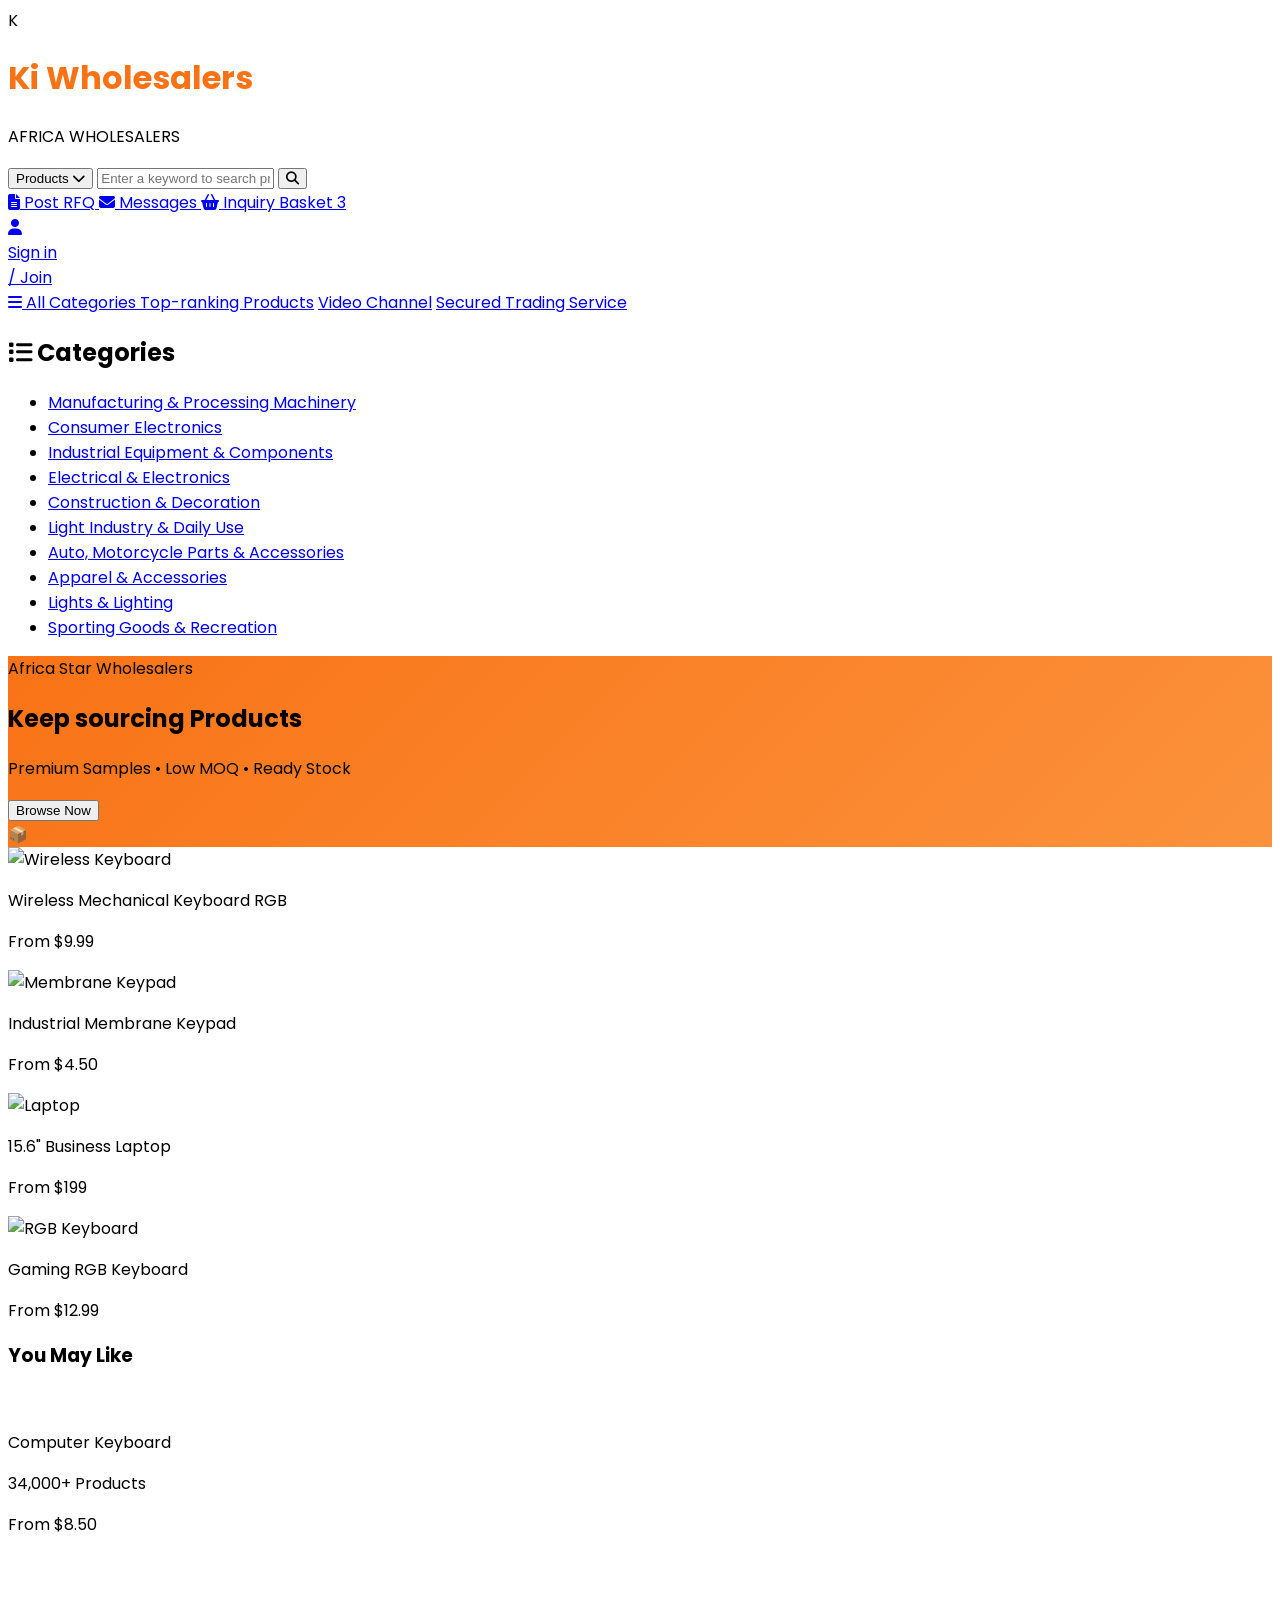
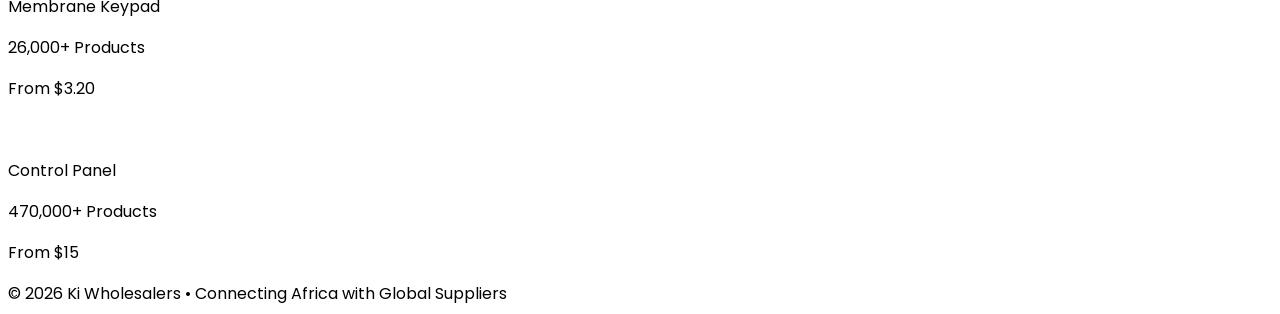
==== index.html @ 1a3bbbd9 "Update index.html" ====
<!DOCTYPE html>
<html lang="en">
<head>
    <meta charset="UTF-8">
    <meta name="viewport" content="width=device-width, initial-scale=1.0">
    <title>Ki Wholesalers - AFRICA WHOLESALERS</title>
    
    <!-- Tailwind CSS CDN - makes the site look modern, responsive & professional instantly -->
    <script src="https://cdn.tailwindcss.com"></script>
    
    <!-- Font Awesome for professional icons (cart, message, etc.) -->
    <link rel="stylesheet" href="https://cdnjs.cloudflare.com/ajax/libs/font-awesome/6.5.1/css/all.min.css">
    
    <!-- Google Font: Poppins - clean, premium, professional look (exactly what big wholesale sites use) -->
    <link href="https://fonts.googleapis.com/css2?family=Poppins:wght@400;500;600;700&display=swap" rel="stylesheet">
    
    <style>
        body { font-family: 'Poppins', system-ui, sans-serif; }
        
        /* Orange theme colors (you can change the hex codes anytime) */
        .primary-orange { color: #f97316; }
        .bg-primary-orange { background-color: #f97316; }
        
        /* Makes the central banner look exactly like the red one in your screenshot, but orange */
        .hero-gradient {
            background: linear-gradient(135deg, #f97316, #fb923c);
        }
    </style>
</head>
<body class="bg-gray-50 text-gray-800">

    <!-- ==================== TOP NAV BAR (exactly like Made-in-China) ==================== -->
    <header class="bg-white border-b shadow-sm sticky top-0 z-50">
        <div class="max-w-7xl mx-auto px-6">
            <div class="flex items-center justify-between py-4">
                
                <!-- Logo + Tagline -->
                <div class="flex items-center gap-4">
                    <div class="w-11 h-11 bg-[#f97316] rounded-2xl flex items-center justify-center text-white text-4xl font-bold shadow-inner">K</div>
                    <div>
                        <h1 class="text-3xl font-bold tracking-tighter primary-orange">Ki Wholesalers</h1>
                        <p class="text-xs font-semibold tracking-[2px] text-orange-600 -mt-1">AFRICA WHOLESALERS</p>
                    </div>
                </div>

                <!-- Search Bar (exact same style) -->
                <div class="flex-1 max-w-xl mx-8">
                    <div class="relative flex">
                        <!-- Products dropdown -->
                        <button onclick="alert('Products dropdown would open here in full version')" 
                                class="bg-gray-100 hover:bg-gray-200 px-6 rounded-l-2xl text-sm font-medium flex items-center gap-2 border-r border-gray-300">
                            <span>Products</span>
                            <i class="fas fa-chevron-down text-xs"></i>
                        </button>
                        
                        <!-- Search input -->
                        <input type="text" id="search" 
                               class="flex-1 border border-gray-300 focus:border-orange-500 py-3.5 px-5 text-base focus:outline-none"
                               placeholder="Enter a keyword to search products">
                        
                        <!-- Search button -->
                        <button onclick="performSearch()" 
                                class="bg-[#f97316] hover:bg-orange-600 text-white px-8 rounded-r-2xl font-medium transition-colors">
                            <i class="fas fa-search"></i>
                        </button>
                    </div>
                </div>

                <!-- Right side icons (exact match) -->
                <div class="flex items-center gap-8 text-sm">
                    <a href="#" class="flex flex-col items-center hover:text-orange-600 transition-colors">
                        <i class="fas fa-file-alt text-2xl"></i>
                        <span class="text-xs mt-1 font-medium">Post RFQ</span>
                    </a>
                    <a href="#" class="flex flex-col items-center hover:text-orange-600 transition-colors">
                        <i class="fas fa-envelope text-2xl"></i>
                        <span class="text-xs mt-1 font-medium">Messages</span>
                    </a>
                    <a href="#" class="flex flex-col items-center hover:text-orange-600 transition-colors relative">
                        <i class="fas fa-shopping-basket text-2xl"></i>
                        <span class="text-xs mt-1 font-medium">Inquiry Basket</span>
                        <span class="absolute -top-1 -right-1 bg-red-500 text-white text-[10px] w-4 h-4 flex items-center justify-center rounded-full">3</span>
                    </a>
                    <a href="#" class="flex items-center gap-3 hover:text-orange-600">
                        <div class="w-8 h-8 bg-orange-100 rounded-full flex items-center justify-center">
                            <i class="fas fa-user text-orange-600"></i>
                        </div>
                        <div class="text-xs leading-tight">
                            <div class="font-semibold">Sign in</div>
                            <div class="text-gray-500">/ Join</div>
                        </div>
                    </a>
                </div>
            </div>
        </div>

        <!-- SECONDARY NAV BAR -->
        <nav class="bg-gray-900 text-white py-3 text-sm">
            <div class="max-w-7xl mx-auto px-6 flex items-center gap-10 font-medium">
                <a href="#" class="flex items-center gap-2 hover:text-orange-400">
                    <i class="fas fa-bars"></i> All Categories
                </a>
                <a href="#" class="hover:text-orange-400">Top-ranking Products</a>
                <a href="#" class="hover:text-orange-400">Video Channel</a>
                <a href="#" class="hover:text-orange-400">Secured Trading Service</a>
            </div>
        </nav>
    </header>

    <!-- ==================== MAIN CONTENT (flex layout like your screenshot) ==================== -->
    <div class="max-w-7xl mx-auto px-6 py-8 flex gap-8">
        
        <!-- LEFT: CATEGORIES SIDEBAR -->
        <div class="w-64 bg-white rounded-3xl shadow p-6 h-fit">
            <h2 class="font-semibold text-xl mb-5 flex items-center gap-3">
                <i class="fas fa-list text-orange-600"></i> Categories
            </h2>
            <ul class="space-y-4 text-sm">
                <li><a href="#" class="hover:text-orange-600 block">Manufacturing &amp; Processing Machinery</a></li>
                <li><a href="#" class="hover:text-orange-600 block">Consumer Electronics</a></li>
                <li><a href="#" class="hover:text-orange-600 block">Industrial Equipment &amp; Components</a></li>
                <li><a href="#" class="hover:text-orange-600 block">Electrical &amp; Electronics</a></li>
                <li><a href="#" class="hover:text-orange-600 block">Construction &amp; Decoration</a></li>
                <li><a href="#" class="hover:text-orange-600 block">Light Industry &amp; Daily Use</a></li>
                <li><a href="#" class="hover:text-orange-600 block">Auto, Motorcycle Parts &amp; Accessories</a></li>
                <li><a href="#" class="hover:text-orange-600 block">Apparel &amp; Accessories</a></li>
                <li><a href="#" class="hover:text-orange-600 block">Lights &amp; Lighting</a></li>
                <li><a href="#" class="hover:text-orange-600 block">Sporting Goods &amp; Recreation</a></li>
            </ul>
        </div>

        <!-- CENTER: BIG HERO BANNER + PRODUCT SHOWCASE -->
        <div class="flex-1">
            
            <!-- Promo banner (orange version of "Star Buyers' Day") -->
            <div class="hero-gradient text-white rounded-3xl p-8 mb-8 flex justify-between items-center">
                <div>
                    <p class="uppercase tracking-[3px] text-orange-100 text-sm font-medium">Africa Star Wholesalers</p>
                    <h2 class="text-5xl font-bold leading-none mt-2">Keep sourcing Products</h2>
                    <p class="mt-4 text-orange-100 text-xl">Premium Samples • Low MOQ • Ready Stock</p>
                    <button onclick="alert('Browse all products page would open here')" 
                            class="mt-8 bg-white text-orange-600 font-semibold px-10 py-4 rounded-2xl hover:bg-orange-50 transition-colors">
                        Browse Now
                    </button>
                </div>
                <div class="hidden lg:block text-[120px] opacity-20">📦</div>
            </div>

            <!-- Product cards row (exactly like the 4 keyboards in your screenshot) -->
            <div class="grid grid-cols-2 lg:grid-cols-4 gap-6">
                <!-- Card 1 -->
                <div class="bg-white rounded-3xl overflow-hidden shadow-sm hover:shadow-xl transition-all">
                    <img src="https://picsum.photos/id/1015/400/250" alt="Wireless Keyboard" class="w-full h-48 object-cover">
                    <div class="p-5">
                        <p class="font-semibold text-base line-clamp-2">Wireless Mechanical Keyboard RGB</p>
                        <p class="text-orange-600 font-bold mt-2">From $9.99</p>
                    </div>
                </div>
                
                <!-- Card 2 -->
                <div class="bg-white rounded-3xl overflow-hidden shadow-sm hover:shadow-xl transition-all">
                    <img src="https://picsum.photos/id/201/400/250" alt="Membrane Keypad" class="w-full h-48 object-cover">
                    <div class="p-5">
                        <p class="font-semibold text-base line-clamp-2">Industrial Membrane Keypad</p>
                        <p class="text-orange-600 font-bold mt-2">From $4.50</p>
                    </div>
                </div>
                
                <!-- Card 3 -->
                <div class="bg-white rounded-3xl overflow-hidden shadow-sm hover:shadow-xl transition-all">
                    <img src="https://picsum.photos/id/301/400/250" alt="Laptop" class="w-full h-48 object-cover">
                    <div class="p-5">
                        <p class="font-semibold text-base line-clamp-2">15.6" Business Laptop</p>
                        <p class="text-orange-600 font-bold mt-2">From $199</p>
                    </div>
                </div>
                
                <!-- Card 4 -->
                <div class="bg-white rounded-3xl overflow-hidden shadow-sm hover:shadow-xl transition-all">
                    <img src="https://picsum.photos/id/401/400/250" alt="RGB Keyboard" class="w-full h-48 object-cover">
                    <div class="p-5">
                        <p class="font-semibold text-base line-clamp-2">Gaming RGB Keyboard</p>
                        <p class="text-orange-600 font-bold mt-2">From $12.99</p>
                    </div>
                </div>
            </div>
        </div>

        <!-- RIGHT: YOU MAY LIKE SIDEBAR (exact same as screenshot) -->
        <div class="w-80 bg-white rounded-3xl shadow p-6 h-fit">
            <h3 class="font-semibold text-xl mb-6">You May Like</h3>
            
            <div class="space-y-8">
                <!-- Item 1 -->
                <div class="flex gap-4">
                    <img src="https://picsum.photos/id/1015/100/100" class="w-20 h-20 object-cover rounded-2xl" alt="">
                    <div>
                        <p class="font-medium text-sm leading-tight">Computer Keyboard</p>
                        <p class="text-xs text-gray-500 mt-1">34,000+ Products</p>
                        <p class="text-orange-600 text-sm font-bold mt-2">From $8.50</p>
                    </div>
                </div>
                
                <!-- Item 2 -->
                <div class="flex gap-4">
                    <img src="https://picsum.photos/id/201/100/100" class="w-20 h-20 object-cover rounded-2xl" alt="">
                    <div>
                        <p class="font-medium text-sm leading-tight">Membrane Keypad</p>
                        <p class="text-xs text-gray-500 mt-1">26,000+ Products</p>
                        <p class="text-orange-600 text-sm font-bold mt-2">From $3.20</p>
                    </div>
                </div>
                
                <!-- Item 3 -->
                <div class="flex gap-4">
                    <img src="https://picsum.photos/id/301/100/100" class="w-20 h-20 object-cover rounded-2xl" alt="">
                    <div>
                        <p class="font-medium text-sm leading-tight">Control Panel</p>
                        <p class="text-xs text-gray-500 mt-1">470,000+ Products</p>
                        <p class="text-orange-600 text-sm font-bold mt-2">From $15</p>
                    </div>
                </div>
            </div>
        </div>
    </div>

    <!-- Simple footer (you can expand later) -->
    <footer class="bg-gray-900 text-white py-8 text-center text-sm">
        © 2026 Ki Wholesalers • Connecting Africa with Global Suppliers
    </footer>

    <script>
        // Tailwind custom color configuration (orange theme)
        tailwind.config = {
            content: [],
            theme: {
                extend: {
                    colors: {
                        primary: '#f97316'
                    }
                }
            }
        }

        // Fake search function (you can expand later)
        function performSearch() {
            const query = document.getElementById('search').value;
            if (query) {
                alert('Searching for: ' + query + '\n\n(In the full version this would show product results)');
            }
        }
    </script>
</body>
</html>
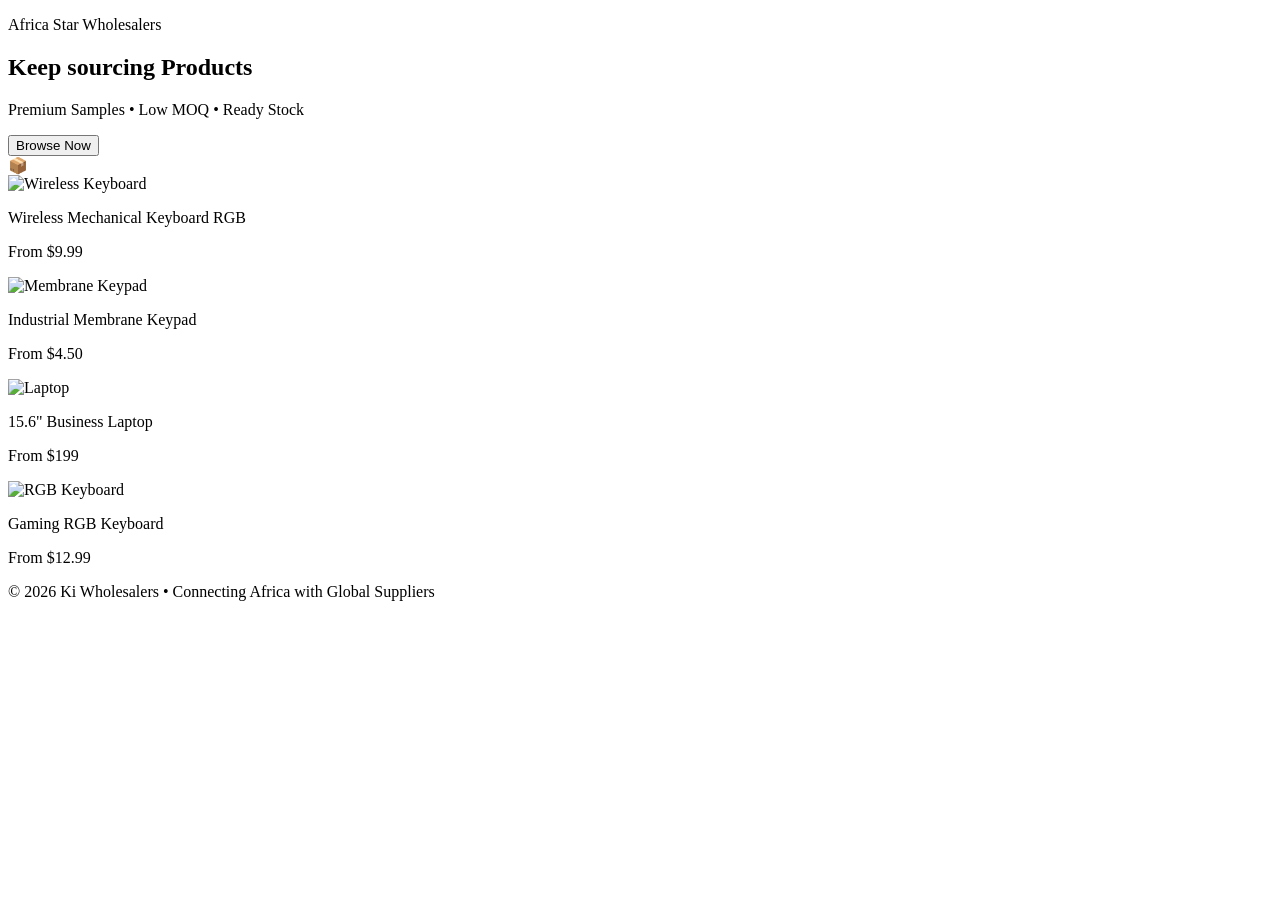
==== commit db8df3ad: "Update index.html" ====
--- a/index.html
+++ b/index.html
@@ -5,140 +5,35 @@
     <meta name="viewport" content="width=device-width, initial-scale=1.0">
     <title>Ki Wholesalers - AFRICA WHOLESALERS</title>
     
-    <!-- Tailwind CSS CDN - makes the site look modern, responsive & professional instantly -->
+    <!-- Tailwind CDN -->
     <script src="https://cdn.tailwindcss.com"></script>
     
-    <!-- Font Awesome for professional icons (cart, message, etc.) -->
+    <!-- Font Awesome -->
     <link rel="stylesheet" href="https://cdnjs.cloudflare.com/ajax/libs/font-awesome/6.5.1/css/all.min.css">
     
-    <!-- Google Font: Poppins - clean, premium, professional look (exactly what big wholesale sites use) -->
-    <link href="https://fonts.googleapis.com/css2?family=Poppins:wght@400;500;600;700&display=swap" rel="stylesheet">
-    
-    <style>
-        body { font-family: 'Poppins', system-ui, sans-serif; }
+    <!-- Our custom styles -->
+    <link rel="stylesheet" href="styles.css">
+</head>
+<body>
+
+    <!-- Header is loaded here -->
+    <div id="header-placeholder"></div>
+
+    <!-- Main content – wider container -->
+    <div class="wide-container mx-auto py-8 flex gap-8 px-6 lg:px-10">
         
-        /* Orange theme colors (you can change the hex codes anytime) */
-        .primary-orange { color: #f97316; }
-        .bg-primary-orange { background-color: #f97316; }
+        <!-- Left sidebar -->
+        <div id="categories-placeholder"></div>
         
-        /* Makes the central banner look exactly like the red one in your screenshot, but orange */
-        .hero-gradient {
-            background: linear-gradient(135deg, #f97316, #fb923c);
-        }
-    </style>
-</head>
-<body class="bg-gray-50 text-gray-800">
-
-    <!-- ==================== TOP NAV BAR (exactly like Made-in-China) ==================== -->
-    <header class="bg-white border-b shadow-sm sticky top-0 z-50">
-        <div class="max-w-7xl mx-auto px-6">
-            <div class="flex items-center justify-between py-4">
-                
-                <!-- Logo + Tagline -->
-                <div class="flex items-center gap-4">
-                    <div class="w-11 h-11 bg-[#f97316] rounded-2xl flex items-center justify-center text-white text-4xl font-bold shadow-inner">K</div>
-                    <div>
-                        <h1 class="text-3xl font-bold tracking-tighter primary-orange">Ki Wholesalers</h1>
-                        <p class="text-xs font-semibold tracking-[2px] text-orange-600 -mt-1">AFRICA WHOLESALERS</p>
-                    </div>
-                </div>
-
-                <!-- Search Bar (exact same style) -->
-                <div class="flex-1 max-w-xl mx-8">
-                    <div class="relative flex">
-                        <!-- Products dropdown -->
-                        <button onclick="alert('Products dropdown would open here in full version')" 
-                                class="bg-gray-100 hover:bg-gray-200 px-6 rounded-l-2xl text-sm font-medium flex items-center gap-2 border-r border-gray-300">
-                            <span>Products</span>
-                            <i class="fas fa-chevron-down text-xs"></i>
-                        </button>
-                        
-                        <!-- Search input -->
-                        <input type="text" id="search" 
-                               class="flex-1 border border-gray-300 focus:border-orange-500 py-3.5 px-5 text-base focus:outline-none"
-                               placeholder="Enter a keyword to search products">
-                        
-                        <!-- Search button -->
-                        <button onclick="performSearch()" 
-                                class="bg-[#f97316] hover:bg-orange-600 text-white px-8 rounded-r-2xl font-medium transition-colors">
-                            <i class="fas fa-search"></i>
-                        </button>
-                    </div>
-                </div>
-
-                <!-- Right side icons (exact match) -->
-                <div class="flex items-center gap-8 text-sm">
-                    <a href="#" class="flex flex-col items-center hover:text-orange-600 transition-colors">
-                        <i class="fas fa-file-alt text-2xl"></i>
-                        <span class="text-xs mt-1 font-medium">Post RFQ</span>
-                    </a>
-                    <a href="#" class="flex flex-col items-center hover:text-orange-600 transition-colors">
-                        <i class="fas fa-envelope text-2xl"></i>
-                        <span class="text-xs mt-1 font-medium">Messages</span>
-                    </a>
-                    <a href="#" class="flex flex-col items-center hover:text-orange-600 transition-colors relative">
-                        <i class="fas fa-shopping-basket text-2xl"></i>
-                        <span class="text-xs mt-1 font-medium">Inquiry Basket</span>
-                        <span class="absolute -top-1 -right-1 bg-red-500 text-white text-[10px] w-4 h-4 flex items-center justify-center rounded-full">3</span>
-                    </a>
-                    <a href="#" class="flex items-center gap-3 hover:text-orange-600">
-                        <div class="w-8 h-8 bg-orange-100 rounded-full flex items-center justify-center">
-                            <i class="fas fa-user text-orange-600"></i>
-                        </div>
-                        <div class="text-xs leading-tight">
-                            <div class="font-semibold">Sign in</div>
-                            <div class="text-gray-500">/ Join</div>
-                        </div>
-                    </a>
-                </div>
-            </div>
-        </div>
-
-        <!-- SECONDARY NAV BAR -->
-        <nav class="bg-gray-900 text-white py-3 text-sm">
-            <div class="max-w-7xl mx-auto px-6 flex items-center gap-10 font-medium">
-                <a href="#" class="flex items-center gap-2 hover:text-orange-400">
-                    <i class="fas fa-bars"></i> All Categories
-                </a>
-                <a href="#" class="hover:text-orange-400">Top-ranking Products</a>
-                <a href="#" class="hover:text-orange-400">Video Channel</a>
-                <a href="#" class="hover:text-orange-400">Secured Trading Service</a>
-            </div>
-        </nav>
-    </header>
-
-    <!-- ==================== MAIN CONTENT (flex layout like your screenshot) ==================== -->
-    <div class="max-w-7xl mx-auto px-6 py-8 flex gap-8">
-        
-        <!-- LEFT: CATEGORIES SIDEBAR -->
-        <div class="w-64 bg-white rounded-3xl shadow p-6 h-fit">
-            <h2 class="font-semibold text-xl mb-5 flex items-center gap-3">
-                <i class="fas fa-list text-orange-600"></i> Categories
-            </h2>
-            <ul class="space-y-4 text-sm">
-                <li><a href="#" class="hover:text-orange-600 block">Manufacturing &amp; Processing Machinery</a></li>
-                <li><a href="#" class="hover:text-orange-600 block">Consumer Electronics</a></li>
-                <li><a href="#" class="hover:text-orange-600 block">Industrial Equipment &amp; Components</a></li>
-                <li><a href="#" class="hover:text-orange-600 block">Electrical &amp; Electronics</a></li>
-                <li><a href="#" class="hover:text-orange-600 block">Construction &amp; Decoration</a></li>
-                <li><a href="#" class="hover:text-orange-600 block">Light Industry &amp; Daily Use</a></li>
-                <li><a href="#" class="hover:text-orange-600 block">Auto, Motorcycle Parts &amp; Accessories</a></li>
-                <li><a href="#" class="hover:text-orange-600 block">Apparel &amp; Accessories</a></li>
-                <li><a href="#" class="hover:text-orange-600 block">Lights &amp; Lighting</a></li>
-                <li><a href="#" class="hover:text-orange-600 block">Sporting Goods &amp; Recreation</a></li>
-            </ul>
-        </div>
-
-        <!-- CENTER: BIG HERO BANNER + PRODUCT SHOWCASE -->
+        <!-- Center content -->
         <div class="flex-1">
-            
-            <!-- Promo banner (orange version of "Star Buyers' Day") -->
+            <!-- Promo banner -->
             <div class="hero-gradient text-white rounded-3xl p-8 mb-8 flex justify-between items-center">
                 <div>
                     <p class="uppercase tracking-[3px] text-orange-100 text-sm font-medium">Africa Star Wholesalers</p>
                     <h2 class="text-5xl font-bold leading-none mt-2">Keep sourcing Products</h2>
                     <p class="mt-4 text-orange-100 text-xl">Premium Samples • Low MOQ • Ready Stock</p>
-                    <button onclick="alert('Browse all products page would open here')" 
+                    <button onclick="alert('Browse all products...')" 
                             class="mt-8 bg-white text-orange-600 font-semibold px-10 py-4 rounded-2xl hover:bg-orange-50 transition-colors">
                         Browse Now
                     </button>
@@ -146,9 +41,8 @@
                 <div class="hidden lg:block text-[120px] opacity-20">📦</div>
             </div>
 
-            <!-- Product cards row (exactly like the 4 keyboards in your screenshot) -->
+            <!-- Product cards -->
             <div class="grid grid-cols-2 lg:grid-cols-4 gap-6">
-                <!-- Card 1 -->
                 <div class="bg-white rounded-3xl overflow-hidden shadow-sm hover:shadow-xl transition-all">
                     <img src="https://picsum.photos/id/1015/400/250" alt="Wireless Keyboard" class="w-full h-48 object-cover">
                     <div class="p-5">
@@ -156,8 +50,7 @@
                         <p class="text-orange-600 font-bold mt-2">From $9.99</p>
                     </div>
                 </div>
-                
-                <!-- Card 2 -->
+                <!-- ... the other 3 cards remain exactly the same ... -->
                 <div class="bg-white rounded-3xl overflow-hidden shadow-sm hover:shadow-xl transition-all">
                     <img src="https://picsum.photos/id/201/400/250" alt="Membrane Keypad" class="w-full h-48 object-cover">
                     <div class="p-5">
@@ -165,8 +58,6 @@
                         <p class="text-orange-600 font-bold mt-2">From $4.50</p>
                     </div>
                 </div>
-                
-                <!-- Card 3 -->
                 <div class="bg-white rounded-3xl overflow-hidden shadow-sm hover:shadow-xl transition-all">
                     <img src="https://picsum.photos/id/301/400/250" alt="Laptop" class="w-full h-48 object-cover">
                     <div class="p-5">
@@ -174,8 +65,6 @@
                         <p class="text-orange-600 font-bold mt-2">From $199</p>
                     </div>
                 </div>
-                
-                <!-- Card 4 -->
                 <div class="bg-white rounded-3xl overflow-hidden shadow-sm hover:shadow-xl transition-all">
                     <img src="https://picsum.photos/id/401/400/250" alt="RGB Keyboard" class="w-full h-48 object-cover">
                     <div class="p-5">
@@ -186,69 +75,16 @@
             </div>
         </div>
 
-        <!-- RIGHT: YOU MAY LIKE SIDEBAR (exact same as screenshot) -->
-        <div class="w-80 bg-white rounded-3xl shadow p-6 h-fit">
-            <h3 class="font-semibold text-xl mb-6">You May Like</h3>
-            
-            <div class="space-y-8">
-                <!-- Item 1 -->
-                <div class="flex gap-4">
-                    <img src="https://picsum.photos/id/1015/100/100" class="w-20 h-20 object-cover rounded-2xl" alt="">
-                    <div>
-                        <p class="font-medium text-sm leading-tight">Computer Keyboard</p>
-                        <p class="text-xs text-gray-500 mt-1">34,000+ Products</p>
-                        <p class="text-orange-600 text-sm font-bold mt-2">From $8.50</p>
-                    </div>
-                </div>
-                
-                <!-- Item 2 -->
-                <div class="flex gap-4">
-                    <img src="https://picsum.photos/id/201/100/100" class="w-20 h-20 object-cover rounded-2xl" alt="">
-                    <div>
-                        <p class="font-medium text-sm leading-tight">Membrane Keypad</p>
-                        <p class="text-xs text-gray-500 mt-1">26,000+ Products</p>
-                        <p class="text-orange-600 text-sm font-bold mt-2">From $3.20</p>
-                    </div>
-                </div>
-                
-                <!-- Item 3 -->
-                <div class="flex gap-4">
-                    <img src="https://picsum.photos/id/301/100/100" class="w-20 h-20 object-cover rounded-2xl" alt="">
-                    <div>
-                        <p class="font-medium text-sm leading-tight">Control Panel</p>
-                        <p class="text-xs text-gray-500 mt-1">470,000+ Products</p>
-                        <p class="text-orange-600 text-sm font-bold mt-2">From $15</p>
-                    </div>
-                </div>
-            </div>
-        </div>
+        <!-- Right sidebar -->
+        <div id="you-may-like-placeholder"></div>
     </div>
 
-    <!-- Simple footer (you can expand later) -->
-    <footer class="bg-gray-900 text-white py-8 text-center text-sm">
+    <!-- Footer -->
+    <footer class="bg-gray-900 text-white py-8 text-center text-sm mt-12">
         © 2026 Ki Wholesalers • Connecting Africa with Global Suppliers
     </footer>
 
-    <script>
-        // Tailwind custom color configuration (orange theme)
-        tailwind.config = {
-            content: [],
-            theme: {
-                extend: {
-                    colors: {
-                        primary: '#f97316'
-                    }
-                }
-            }
-        }
-
-        // Fake search function (you can expand later)
-        function performSearch() {
-            const query = document.getElementById('search').value;
-            if (query) {
-                alert('Searching for: ' + query + '\n\n(In the full version this would show product results)');
-            }
-        }
-    </script>
+    <!-- Scripts at the end -->
+    <script src="script.js"></script>
 </body>
 </html>
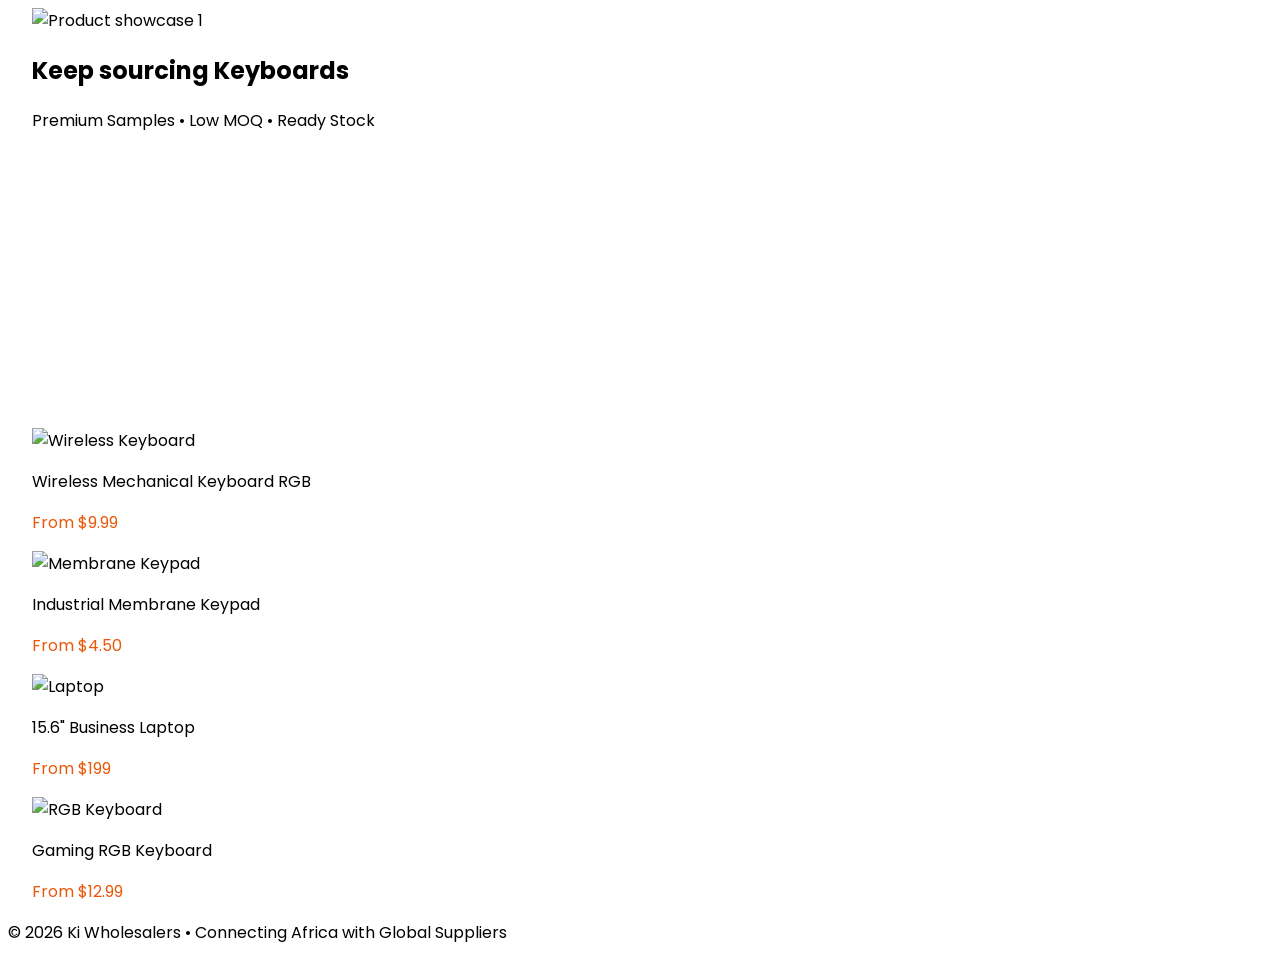
==== commit 010571a3: "Update index.html" ====
--- a/index.html
+++ b/index.html
@@ -25,22 +25,114 @@
         <!-- Left sidebar -->
         <div id="categories-placeholder"></div>
         
-        <!-- Center content -->
-        <div class="flex-1">
-            <!-- Promo banner -->
-            <div class="hero-gradient text-white rounded-3xl p-8 mb-8 flex justify-between items-center">
-                <div>
-                    <p class="uppercase tracking-[3px] text-orange-100 text-sm font-medium">Africa Star Wholesalers</p>
-                    <h2 class="text-5xl font-bold leading-none mt-2">Keep sourcing Products</h2>
-                    <p class="mt-4 text-orange-100 text-xl">Premium Samples • Low MOQ • Ready Stock</p>
-                    <button onclick="alert('Browse all products...')" 
-                            class="mt-8 bg-white text-orange-600 font-semibold px-10 py-4 rounded-2xl hover:bg-orange-50 transition-colors">
-                        Browse Now
-                    </button>
+        <!-- Center content - now a large slideshow like Made-in-China central promo area -->
+<div class="relative mb-8 rounded-3xl overflow-hidden shadow-lg" style="height: 420px; min-height: 380px;">
+
+    <!-- Slideshow wrapper with unique ID to avoid conflicts -->
+    <div id="kiwholesalers-hero-slides" class="absolute inset-0">
+        
+        <!-- Slide 1 example -->
+        <div class="slide-item absolute inset-0 opacity-0 transition-opacity duration-1000 ease-in-out">
+            <img src="https://images.unsplash.com/photo-1586528116022-7ea5ddfc0d6a?ixlib=rb-4.0.3&auto=format&fit=crop&w=1600&q=80"
+                 alt="Product showcase 1"
+                 class="w-full h-full object-cover">
+            <div class="absolute inset-0 bg-gradient-to-t from-black/60 via-black/30 to-transparent flex items-center justify-center">
+                <div class="text-center text-white px-8">
+                    <h2 class="text-5xl md:text-6xl lg:text-7xl font-bold tracking-tight drop-shadow-lg">
+                        Keep sourcing <span class="text-orange-400">Keyboards</span>
+                    </h2>
+                    <p class="mt-4 text-xl md:text-2xl opacity-90">Premium Samples • Low MOQ • Ready Stock</p>
                 </div>
-                <div class="hidden lg:block text-[120px] opacity-20">📦</div>
             </div>
+        </div>
+        
+        <!-- Slide 2 -->
+        <div class="slide-item absolute inset-0 opacity-0 transition-opacity duration-1000 ease-in-out">
+            <img src="https://images.unsplash.com/photo-1603791440384-56cd371ee9a7?ixlib=rb-4.0.3&auto=format&fit=crop&w=1600&q=80"
+                 alt="Product showcase 2"
+                 class="w-full h-full object-cover">
+            <div class="absolute inset-0 bg-gradient-to-t from-black/60 via-black/30 to-transparent flex items-center justify-center">
+                <div class="text-center text-white px-8">
+                    <h2 class="text-5xl md:text-6xl lg:text-7xl font-bold tracking-tight drop-shadow-lg">
+                        Keep sourcing <span class="text-orange-400">Electronics</span>
+                    </h2>
+                    <p class="mt-4 text-xl md:text-2xl opacity-90">Bulk Deals • Fast Shipping • Quality Assured</p>
+                </div>
+            </div>
+        </div>
+        
+        <!-- Slide 3 -->
+        <div class="slide-item absolute inset-0 opacity-0 transition-opacity duration-1000 ease-in-out">
+            <img src="https://images.unsplash.com/photo-1581235720704-06d1018152dc?ixlib=rb-4.0.3&auto=format&fit=crop&w=1600&q=80"
+                 alt="Product showcase 3"
+                 class="w-full h-full object-cover">
+            <div class="absolute inset-0 bg-gradient-to-t from-black/60 via-black/30 to-transparent flex items-center justify-center">
+                <div class="text-center text-white px-8">
+                    <h2 class="text-5xl md:text-6xl lg:text-7xl font-bold tracking-tight drop-shadow-lg">
+                        Keep sourcing <span class="text-orange-400">Machinery</span>
+                    </h2>
+                    <p class="mt-4 text-xl md:text-2xl opacity-90">Industrial Grade • Competitive Pricing</p>
+                </div>
+            </div>
+        </div>
 
+        <!-- Add more slides by copying the <div class="slide-item ..."> block above -->
+    </div>
+
+    <!-- Scoped CSS - no global impact -->
+    <style>
+        #kiwholesalers-hero-slides .slide-item {
+            opacity: 0;
+        }
+        #kiwholesalers-hero-slides .slide-item.active {
+            opacity: 1;
+        }
+        #kiwholesalers-hero-slides img {
+            object-position: center;
+        }
+    </style>
+
+    <!-- Scoped JS - fully isolated IIFE, unique names, no conflicts -->
+    <script>
+        (function() {
+            const slider = document.getElementById('kiwholesalers-hero-slides');
+            if (!slider) return;
+
+            const slides = slider.querySelectorAll('.slide-item');
+            if (slides.length < 1) return;
+
+            let index = 0;
+            const count = slides.length;
+
+            function activateSlide(n) {
+                slides.forEach((slide, i) => {
+                    slide.classList.toggle('active', i === n);
+                });
+            }
+
+            function advance() {
+                index = (index + 1) % count;
+                activateSlide(index);
+            }
+
+            // Start with first slide visible
+            activateSlide(0);
+
+            // Auto-rotate every 5.5 seconds
+            const timer = setInterval(advance, 5500);
+
+            // Optional: stop when user leaves page (cleanup)
+            document.addEventListener('visibilitychange', () => {
+                if (document.hidden) {
+                    clearInterval(timer);
+                } else {
+                    setTimeout(() => { activateSlide(index); }, 100);
+                }
+            }, { once: false });
+        })();
+    </script>
+</div>
+        
             <!-- Product cards -->
             <div class="grid grid-cols-2 lg:grid-cols-4 gap-6">
                 <div class="bg-white rounded-3xl overflow-hidden shadow-sm hover:shadow-xl transition-all">
--- a/styles.css
+++ b/styles.css
@@ -0,0 +1,69 @@
+/* styles.css - Custom styles + Tailwind support */
+
+@import url('https://fonts.googleapis.com/css2?family=Poppins:wght@400;500;600;700&display=swap');
+
+body {
+    font-family: 'Poppins', system-ui, sans-serif;
+    @apply bg-gray-50 text-gray-800;
+}
+
+/* Orange theme colors */
+.primary-orange       { color: #f97316; }
+.bg-primary-orange    { background-color: #f97316; }
+.text-orange-600      { color: #ea580c; }       /* fallback / override if needed */
+
+/* Hero banner gradient */
+.hero-gradient {
+    background: linear-gradient(135deg, #f97316, #fb923c);
+}
+
+/* Make main content area much wider on large screens (like Made-in-China style) */
+@media (min-width: 1280px) {
+    .wide-container {
+        max-width: 1800px;      /* or try 100% / none → full bleed if you prefer even wider */
+        /* max-width: none;  */   /* uncomment for true full-width like many Chinese B2B sites */
+        margin-left: auto;
+        margin-right: auto;
+        padding-left: 1.5rem;   /* 24px */
+        padding-right: 1.5rem;
+    }
+}
+
+/* Optional: tighter padding on very wide screens */
+@media (min-width: 1600px) {
+    .wide-container {
+        padding-left: 3rem;
+        padding-right: 3rem;
+    }
+}
+
+/* Slideshow styles */
+.slideshow-container {
+    position: relative;
+    width: 100%;
+    height: 100%;
+}
+
+.slide {
+    position: absolute;
+    top: 0;
+    left: 0;
+    width: 100%;
+    height: 100%;
+    opacity: 0;
+    transition: opacity 1.2s ease-in-out;
+}
+
+.slide.active {
+    opacity: 1;
+}
+
+.fade {
+    animation-name: fade;
+    animation-duration: 1.5s;
+}
+
+@keyframes fade {
+    from { opacity: 0.4 }
+    to   { opacity: 1 }
+}
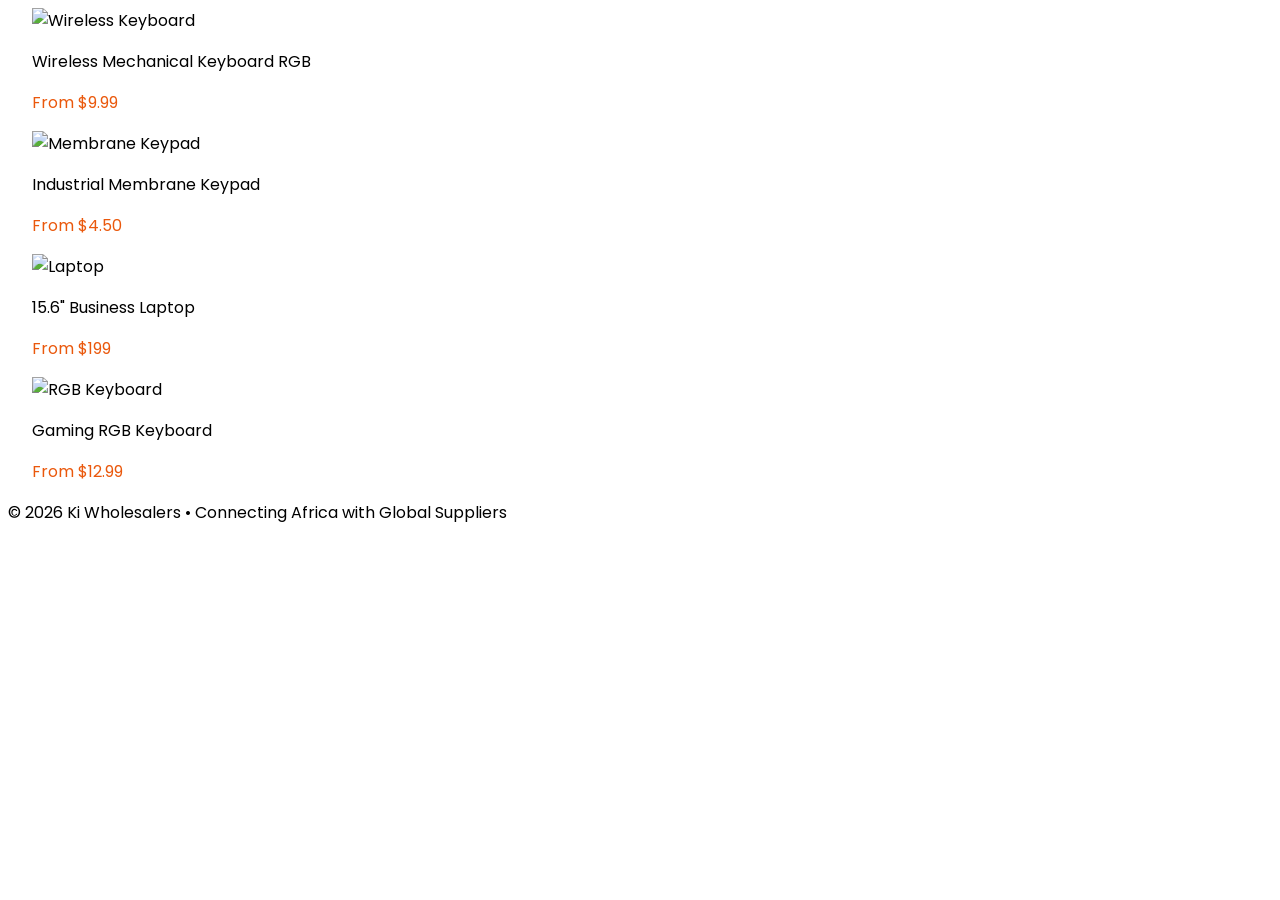
==== commit f4e7d7b2: "Update index.html" ====
--- a/index.html
+++ b/index.html
@@ -25,113 +25,9 @@
         <!-- Left sidebar -->
         <div id="categories-placeholder"></div>
         
-        <!-- Center content - now a large slideshow like Made-in-China central promo area -->
-<div class="relative mb-8 rounded-3xl overflow-hidden shadow-lg" style="height: 420px; min-height: 380px;">
-
-    <!-- Slideshow wrapper with unique ID to avoid conflicts -->
-    <div id="kiwholesalers-hero-slides" class="absolute inset-0">
-        
-        <!-- Slide 1 example -->
-        <div class="slide-item absolute inset-0 opacity-0 transition-opacity duration-1000 ease-in-out">
-            <img src="https://images.unsplash.com/photo-1586528116022-7ea5ddfc0d6a?ixlib=rb-4.0.3&auto=format&fit=crop&w=1600&q=80"
-                 alt="Product showcase 1"
-                 class="w-full h-full object-cover">
-            <div class="absolute inset-0 bg-gradient-to-t from-black/60 via-black/30 to-transparent flex items-center justify-center">
-                <div class="text-center text-white px-8">
-                    <h2 class="text-5xl md:text-6xl lg:text-7xl font-bold tracking-tight drop-shadow-lg">
-                        Keep sourcing <span class="text-orange-400">Keyboards</span>
-                    </h2>
-                    <p class="mt-4 text-xl md:text-2xl opacity-90">Premium Samples • Low MOQ • Ready Stock</p>
-                </div>
-            </div>
-        </div>
-        
-        <!-- Slide 2 -->
-        <div class="slide-item absolute inset-0 opacity-0 transition-opacity duration-1000 ease-in-out">
-            <img src="https://images.unsplash.com/photo-1603791440384-56cd371ee9a7?ixlib=rb-4.0.3&auto=format&fit=crop&w=1600&q=80"
-                 alt="Product showcase 2"
-                 class="w-full h-full object-cover">
-            <div class="absolute inset-0 bg-gradient-to-t from-black/60 via-black/30 to-transparent flex items-center justify-center">
-                <div class="text-center text-white px-8">
-                    <h2 class="text-5xl md:text-6xl lg:text-7xl font-bold tracking-tight drop-shadow-lg">
-                        Keep sourcing <span class="text-orange-400">Electronics</span>
-                    </h2>
-                    <p class="mt-4 text-xl md:text-2xl opacity-90">Bulk Deals • Fast Shipping • Quality Assured</p>
-                </div>
-            </div>
-        </div>
-        
-        <!-- Slide 3 -->
-        <div class="slide-item absolute inset-0 opacity-0 transition-opacity duration-1000 ease-in-out">
-            <img src="https://images.unsplash.com/photo-1581235720704-06d1018152dc?ixlib=rb-4.0.3&auto=format&fit=crop&w=1600&q=80"
-                 alt="Product showcase 3"
-                 class="w-full h-full object-cover">
-            <div class="absolute inset-0 bg-gradient-to-t from-black/60 via-black/30 to-transparent flex items-center justify-center">
-                <div class="text-center text-white px-8">
-                    <h2 class="text-5xl md:text-6xl lg:text-7xl font-bold tracking-tight drop-shadow-lg">
-                        Keep sourcing <span class="text-orange-400">Machinery</span>
-                    </h2>
-                    <p class="mt-4 text-xl md:text-2xl opacity-90">Industrial Grade • Competitive Pricing</p>
-                </div>
-            </div>
-        </div>
-
-        <!-- Add more slides by copying the <div class="slide-item ..."> block above -->
-    </div>
-
-    <!-- Scoped CSS - no global impact -->
-    <style>
-        #kiwholesalers-hero-slides .slide-item {
-            opacity: 0;
-        }
-        #kiwholesalers-hero-slides .slide-item.active {
-            opacity: 1;
-        }
-        #kiwholesalers-hero-slides img {
-            object-position: center;
-        }
-    </style>
-
-    <!-- Scoped JS - fully isolated IIFE, unique names, no conflicts -->
-    <script>
-        (function() {
-            const slider = document.getElementById('kiwholesalers-hero-slides');
-            if (!slider) return;
-
-            const slides = slider.querySelectorAll('.slide-item');
-            if (slides.length < 1) return;
-
-            let index = 0;
-            const count = slides.length;
-
-            function activateSlide(n) {
-                slides.forEach((slide, i) => {
-                    slide.classList.toggle('active', i === n);
-                });
-            }
-
-            function advance() {
-                index = (index + 1) % count;
-                activateSlide(index);
-            }
-
-            // Start with first slide visible
-            activateSlide(0);
-
-            // Auto-rotate every 5.5 seconds
-            const timer = setInterval(advance, 5500);
-
-            // Optional: stop when user leaves page (cleanup)
-            document.addEventListener('visibilitychange', () => {
-                if (document.hidden) {
-                    clearInterval(timer);
-                } else {
-                    setTimeout(() => { activateSlide(index); }, 100);
-                }
-            }, { once: false });
-        })();
-    </script>
-</div>
+        <!-- Center content -->
+<div class="flex-1">
+    <div id="hero-placeholder"></div>   <!-- ← new loading point -->
         
             <!-- Product cards -->
             <div class="grid grid-cols-2 lg:grid-cols-4 gap-6">
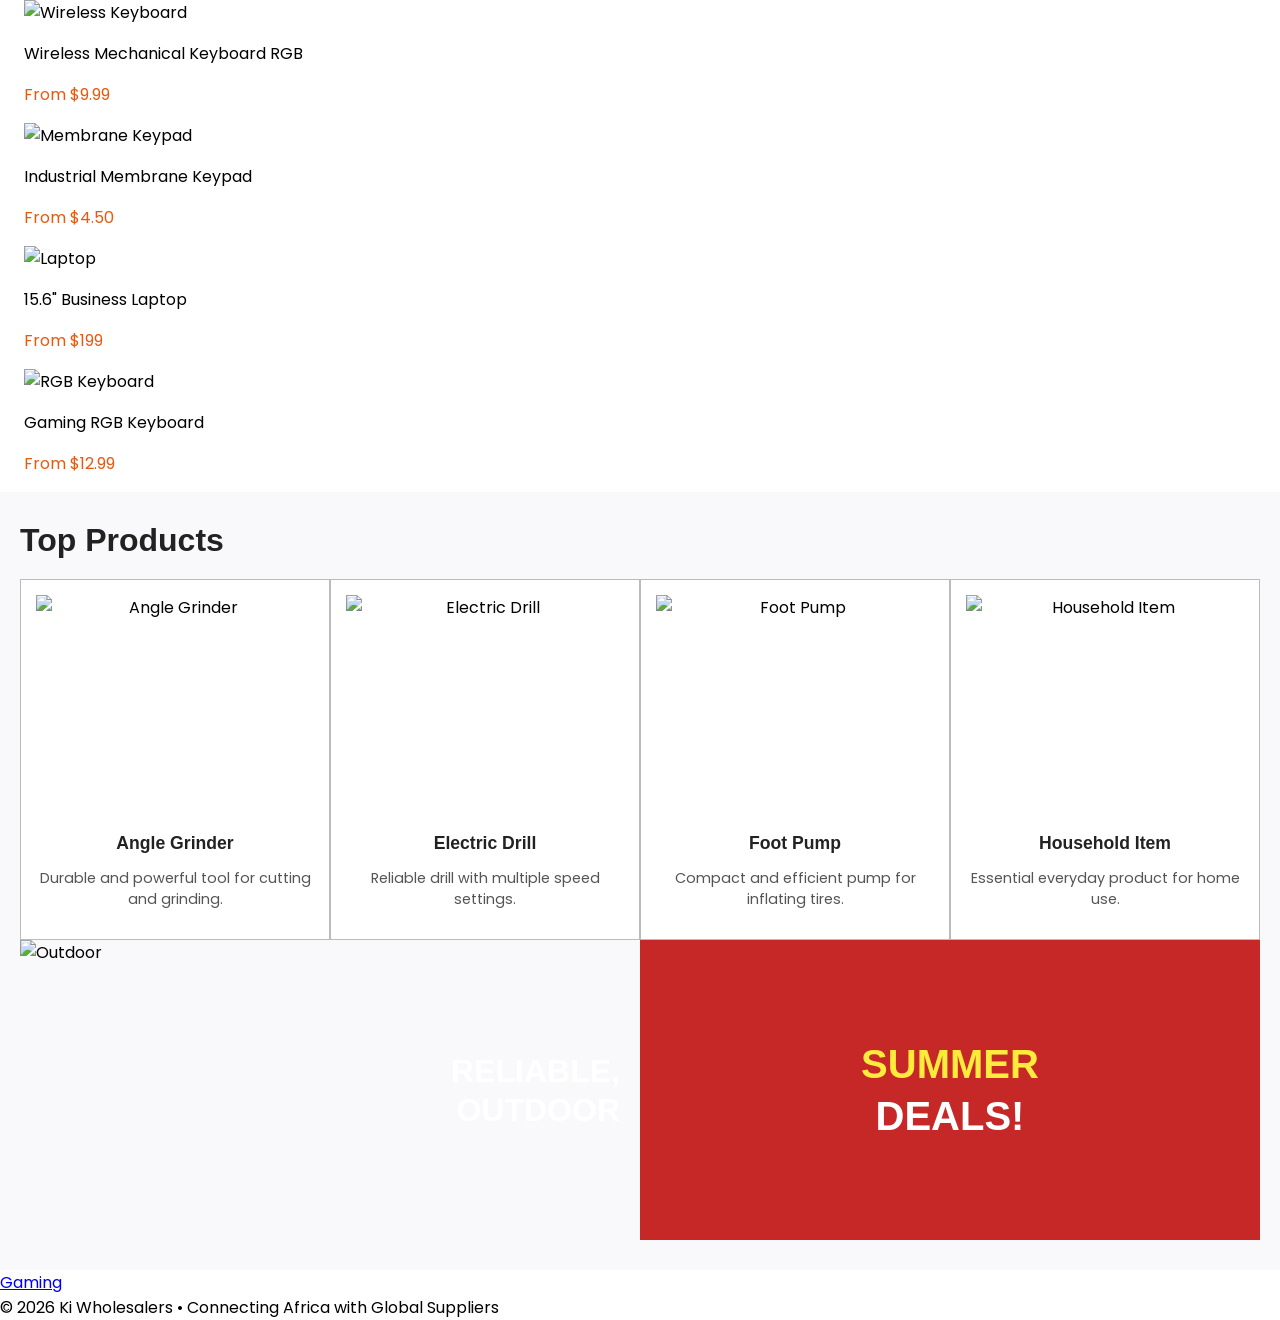
==== commit 8fb56e5b: "Update index.html" ====
--- a/index.html
+++ b/index.html
@@ -67,6 +67,23 @@
         <div id="you-may-like-placeholder"></div>
     </div>
 
+    <!-- NEW: Bottom categories section – placed OUTSIDE the flex row, full-width below everything -->
+    <div id="bottom-categories-placeholder"></div>
+
+    <!-- Top products section – placed below Browse Categories -->
+<div id="top-products"></div>
+<script>
+  fetch('top-products.html')
+    .then(response => response.text())
+    .then(data => {
+      document.getElementById('top-products').innerHTML = data;
+    });
+</script>
+
+    <!---- GAMING SECTION ----->
+    <a href="gaming.html">Gaming</a>
+
+
     <!-- Footer -->
     <footer class="bg-gray-900 text-white py-8 text-center text-sm mt-12">
         © 2026 Ki Wholesalers • Connecting Africa with Global Suppliers
